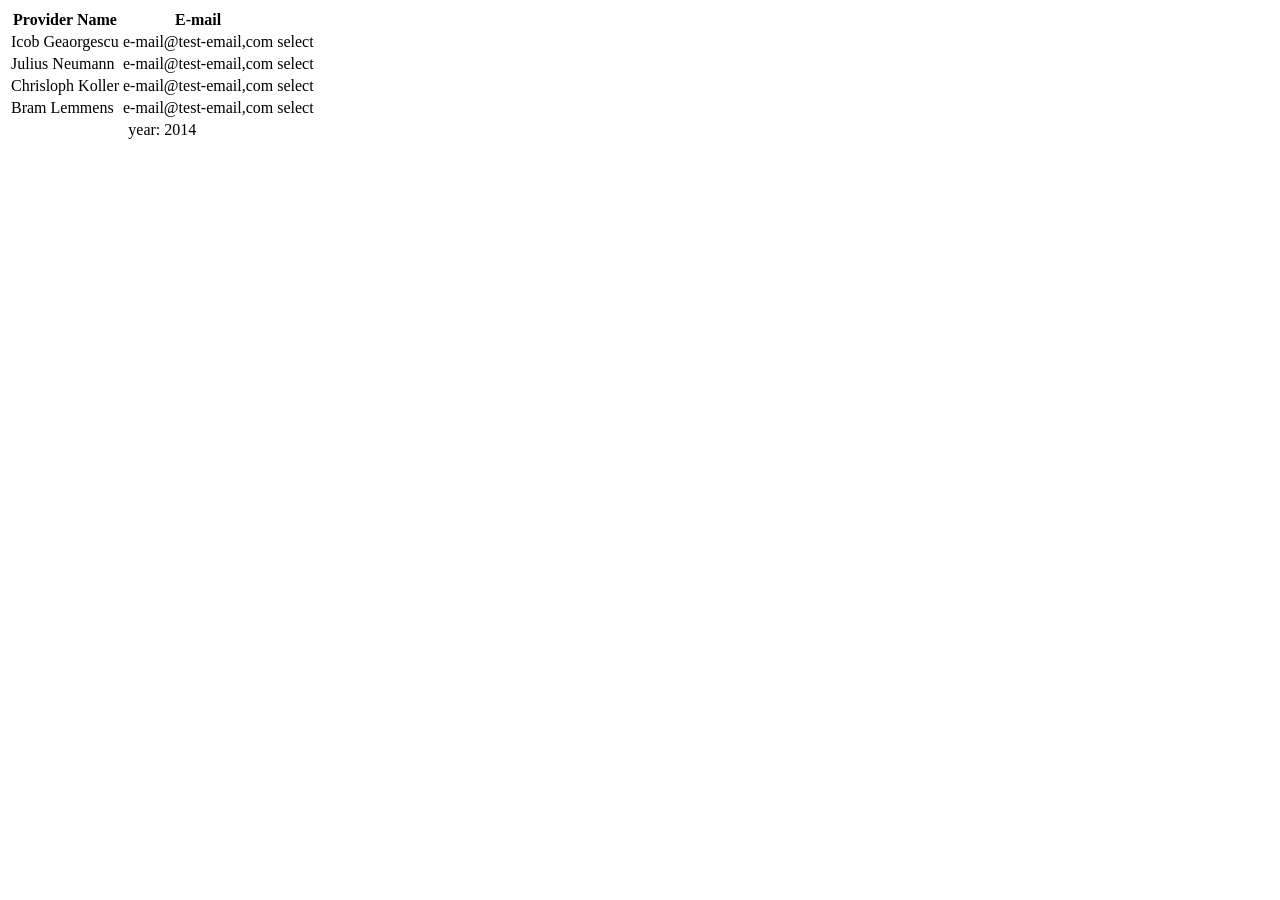
==== table2.html @ 1c3efbb0 "Add files via upload" ====
<!DOCTYPE html>
<html lang="en" >
<head>
    <meta charset="UTF-8">
    <meta name="viewport" content="width=device-width, initial-scale=1.0">
    <title>Document</title>
    <link rel="stylesheet" href="style2.css">
</head>
<body>
    <table>
        <thead>
            <tr>
                <th>Provider Name </th>
                <th>E-mail </th>
                <th></th>
            </tr>
            <tr>
                <td>Icob Geaorgescu </td>
                <td>e-mail@test-email,com</td>
                <td tbutton class="btn-update">select</button></td>
            </tr>
            <tr>
                <td>Julius Neumann</td>
                <td>e-mail@test-email,com</td>
                <td tbutton class="btn-update" colspan="2">select</button></td>
                
            </tr>
            <tr>
                <td>Chrisloph Koller</td>
                <td>e-mail@test-email,com</td>
                <td tbutton class="btn-update">select</button></td>
            </tr>
            <tr>
                <td>Bram Lemmens</td>
                <td>e-mail@test-email,com</td>
                <td tbutton class="btn-update">select</button></td>
            </tr>
        </thead>
        <tfoot>
            <tr>
            <!-- <td></td> -->
            <td colspan="3" style="text-align: center;">year: 2014</td>
            <!-- <td></td> -->
            </tr>
        </tfoot>
    </table>
</body>
</html>
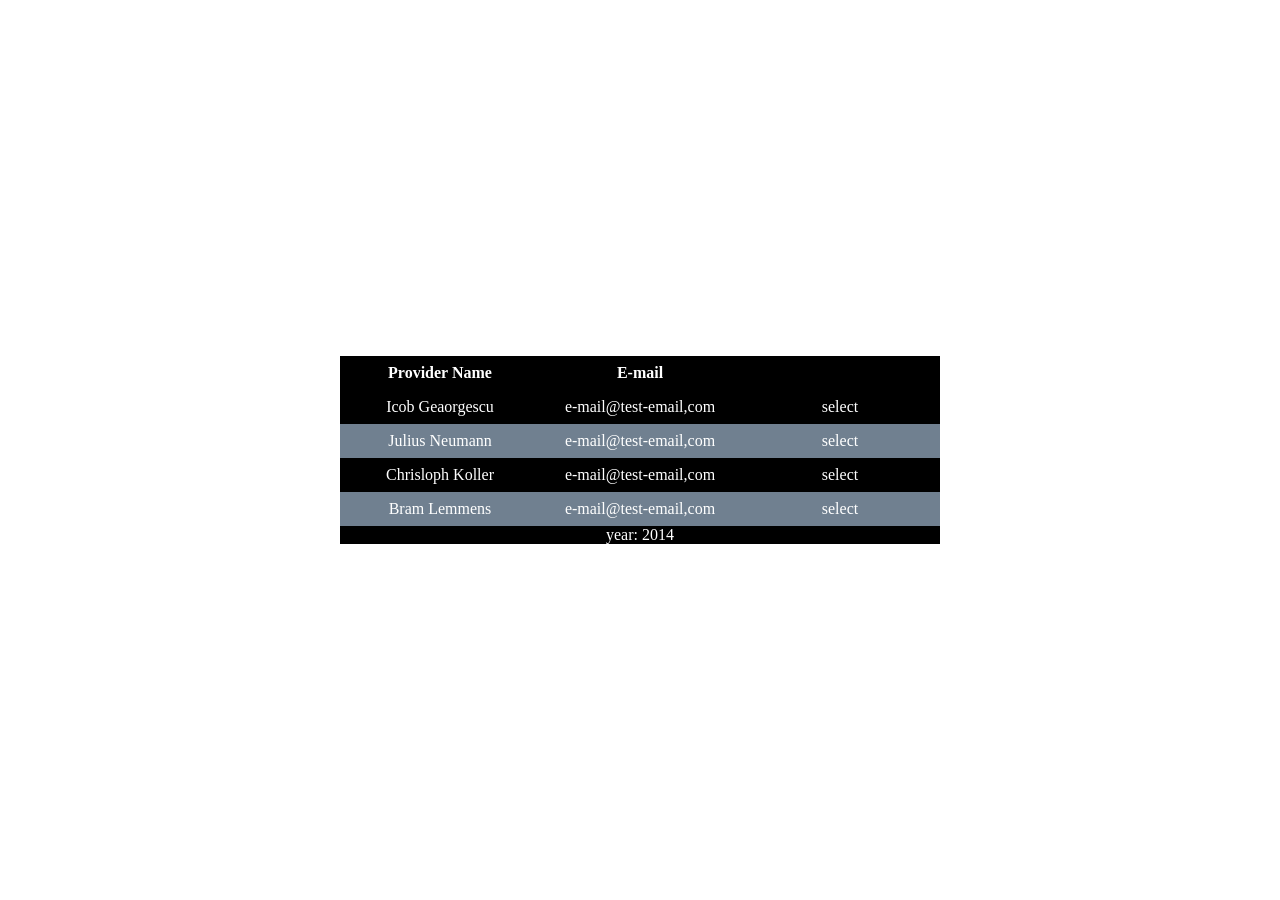
==== commit dfed2ad9: "upload table homework" ====
--- a/table2.html
+++ b/table2.html
@@ -1,11 +1,13 @@
 <!DOCTYPE html>
-<html lang="en" >
+<html lang="en">
+
 <head>
     <meta charset="UTF-8">
     <meta name="viewport" content="width=device-width, initial-scale=1.0">
     <title>Document</title>
     <link rel="stylesheet" href="style2.css">
 </head>
+
 <body>
     <table>
         <thead>
@@ -14,35 +16,53 @@
                 <th>E-mail </th>
                 <th></th>
             </tr>
+        </thead>
+
+        <tbody>
             <tr>
                 <td>Icob Geaorgescu </td>
                 <td>e-mail@test-email,com</td>
-                <td tbutton class="btn-update">select</button></td>
+                <div>
+                    
+                    <td tbutton class="btn-update">select</button></td>
+                </div>
             </tr>
             <tr>
+                
                 <td>Julius Neumann</td>
                 <td>e-mail@test-email,com</td>
-                <td tbutton class="btn-update" colspan="2">select</button></td>
+               <div>
+                   <td tbutton class="btn-update">select</button></td>
+
+               </div>
                 
             </tr>
             <tr>
+                
                 <td>Chrisloph Koller</td>
                 <td>e-mail@test-email,com</td>
+                <div>
                 <td tbutton class="btn-update">select</button></td>
+            </div>
+
             </tr>
             <tr>
+                
                 <td>Bram Lemmens</td>
                 <td>e-mail@test-email,com</td>
+                <div>
                 <td tbutton class="btn-update">select</button></td>
+                </div>
             </tr>
-        </thead>
+        </tbody>
         <tfoot>
             <tr>
-            <!-- <td></td> -->
-            <td colspan="3" style="text-align: center;">year: 2014</td>
-            <!-- <td></td> -->
+                <!-- <td></td> -->
+                <td colspan="3" style="text-align: center;">year: 2014</td>
+                <!-- <td></td> -->
             </tr>
         </tfoot>
     </table>
 </body>
+
 </html>
--- a/style2.css
+++ b/style2.css
@@ -0,0 +1,56 @@
+* {
+    margin: 0;
+    padding: 0;
+    box-sizing: border-box;
+
+}
+
+body {
+    min-height: 100vh;
+    display: flex;       
+    align-items: center;
+    justify-content: center;
+
+
+}
+
+table {
+    background-color: black;
+    color: #fff;
+    border-collapse: collapse;
+    border-spacing: 5px
+}
+
+
+
+
+table thead tr th {
+    background-color: #000;
+    color: #fff;
+    padding: 8px;
+    min-width: 200px;
+
+}
+
+table tbody tr td {
+    padding: 8px;
+    text-align: center;
+}
+
+table tbody tr:nth-last-child(odd) td {
+    background-color: slategray;
+}
+
+table tbody tr:nth-last-child(even) td {
+    background-color: #000;
+
+}
+
+td div{
+    background-color: rgb(11, 236, 150);
+    color: #fff;
+    padding: 5px;
+    border: 10px;
+    border-radius: 8px;
+    cursor: pointer;
+}
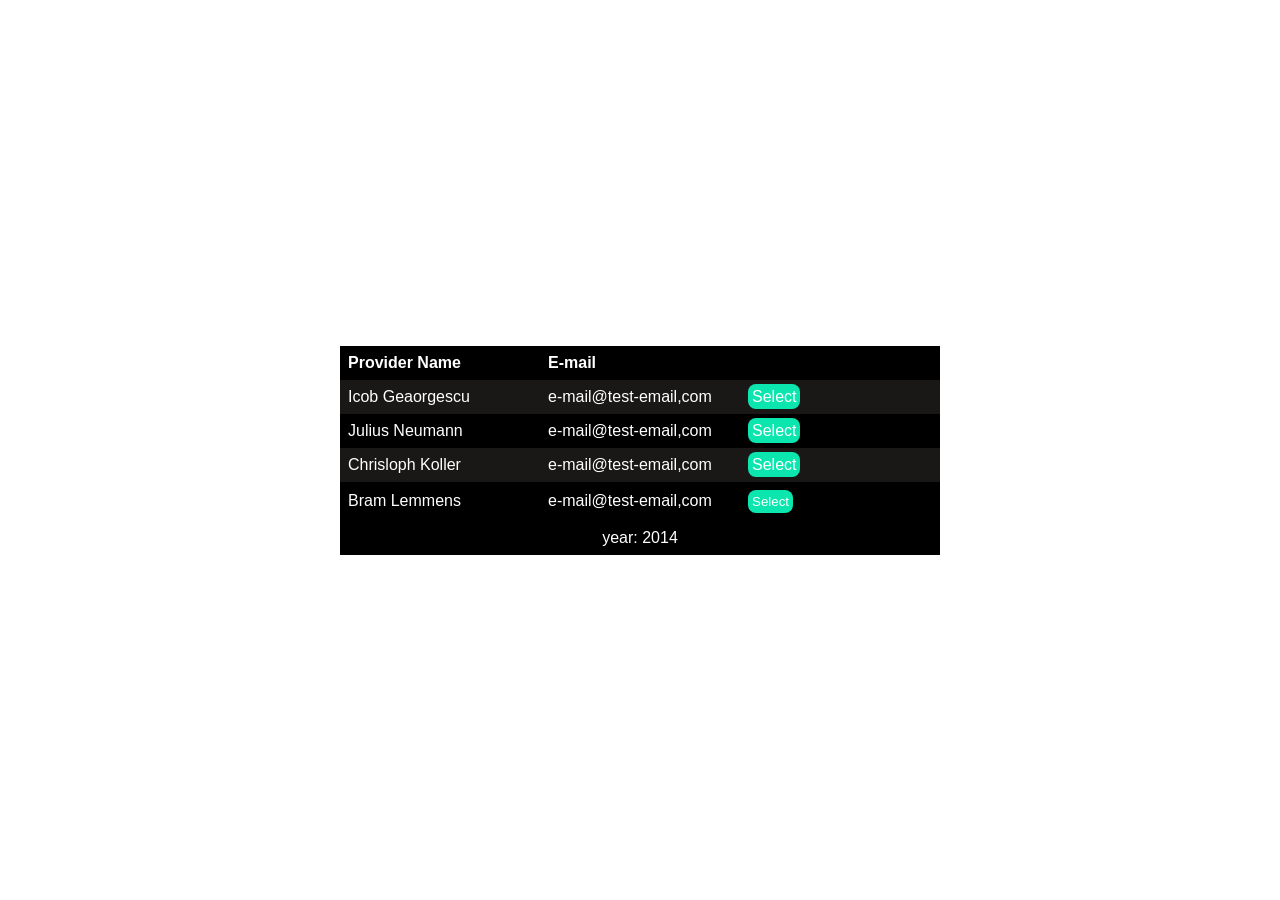
==== commit 6e0ef646: "upload table homework" ====
--- a/table2.html
+++ b/table2.html
@@ -22,37 +22,52 @@
             <tr>
                 <td>Icob Geaorgescu </td>
                 <td>e-mail@test-email,com</td>
-                <div>
-                    
-                    <td tbutton class="btn-update">select</button></td>
-                </div>
-            </tr>
-            <tr>
-                
-                <td>Julius Neumann</td>
-                <td>e-mail@test-email,com</td>
-               <div>
-                   <td tbutton class="btn-update">select</button></td>
 
-               </div>
-                
-            </tr>
-            <tr>
-                
-                <td>Chrisloph Koller</td>
-                <td>e-mail@test-email,com</td>
-                <div>
-                <td tbutton class="btn-update">select</button></td>
-            </div>
+
+                <td>
+                    <tbutton class="btn-Select">Select</button>
+                </td>
 
             </tr>
             <tr>
-                
+
+                <td>Julius Neumann</td>
+                <td>e-mail@test-email,com</td>
+
+
+                <td>
+                    <tbutton class="btn-Select">Select</button>
+                </td>
+
+
+
+
+            </tr>
+            <tr>
+
+                <td>Chrisloph Koller</td>
+                <td>e-mail@test-email,com</td>
+
+
+                <td>
+                    <tbutton class="btn-Select">Select</button>
+                </td>
+
+
+
+            </tr>
+            <tr>
+
                 <td>Bram Lemmens</td>
                 <td>e-mail@test-email,com</td>
-                <div>
-                <td tbutton class="btn-update">select</button></td>
-                </div>
+
+                <td>
+                    <button class="btn-Select">Select</button>
+                </td>
+
+
+
+
             </tr>
         </tbody>
         <tfoot>
--- a/style2.css
+++ b/style2.css
@@ -2,15 +2,18 @@
     margin: 0;
     padding: 0;
     box-sizing: border-box;
+    font-family: 'Segoe UI', Tahoma, Geneva, Verdana, sans-serif;
 
 }
 
 body {
     min-height: 100vh;
-    display: flex;       
+    display: flex;
     align-items: center;
     justify-content: center;
-
+    background: linear-gradient(to right, rgb(11, 230, 175));
+    padding: 8px;
+    text-align: left;
 
 }
 
@@ -30,27 +33,46 @@
     padding: 8px;
     min-width: 200px;
 
+
+}
+
+tfoot tr td {
+    background-color: #000;
+    color: #fff;
+    padding: 8px;
+    text-align: left;
 }
 
 table tbody tr td {
     padding: 8px;
-    text-align: center;
+    text-align: left;
+
+}
+
+table tbody tr:nth-last-child(even) td {
+    background-color: #1a1717;
 }
 
 table tbody tr:nth-last-child(odd) td {
-    background-color: slategray;
-}
-
-table tbody tr:nth-last-child(even) td {
     background-color: #000;
 
 }
 
-td div{
-    background-color: rgb(11, 236, 150);
+table tbody tr div td {
+    background-color: slategrey;
     color: #fff;
     padding: 5px;
     border: 10px;
     border-radius: 8px;
     cursor: pointer;
+}
+
+
+.btn-Select {
+    background-color: rgb(11, 230, 175);
+    color: #fff;
+    padding: 4px;
+    border: none;
+    border-radius: 8px;
+    cursor: pointer;
 }
